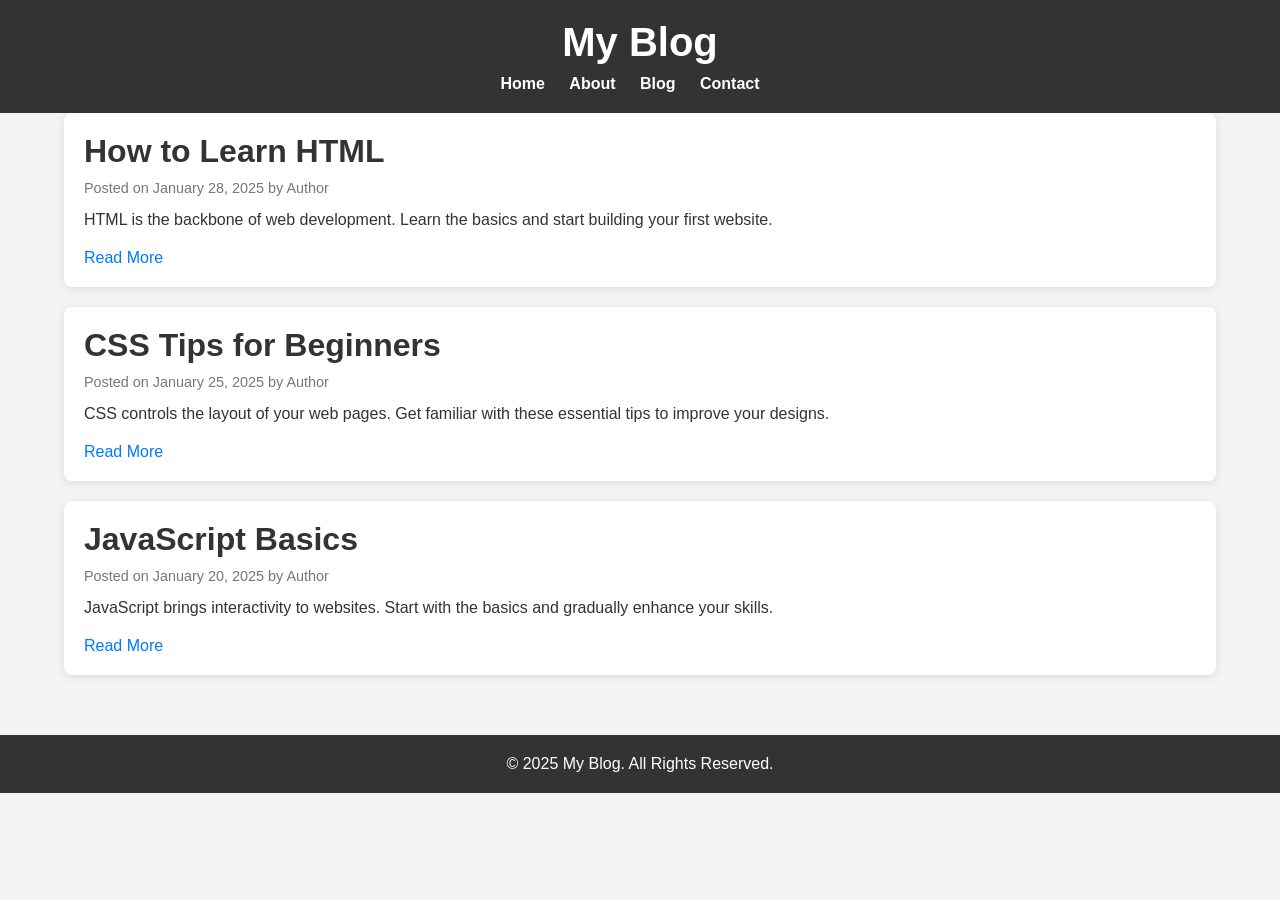
==== src/index.html @ 1313880c "creating pipleline and index.html and css files" ====
<!DOCTYPE html>
<html lang="en">
<head>
    <meta charset="UTF-8">
    <meta name="viewport" content="width=device-width, initial-scale=1.0">
    <title>My Blog</title>
    <link rel="stylesheet" href="../styles/style.css">
</head>
<body>

    <header>
        <div class="container">
            <h1>My Blog</h1>
            <nav>
                <ul>
                    <li><a href="#">Home</a></li>
                    <li><a href="#">About</a></li>
                    <li><a href="#">Blog</a></li>
                    <li><a href="#">Contact</a></li>
                </ul>
            </nav>
        </div>
    </header>

    <main class="container">
        <section class="blog-posts">
            <article class="post">
                <h2 class="post-title">How to Learn HTML</h2>
                <p class="post-meta">Posted on January 28, 2025 by Author</p>
                <p class="post-excerpt">HTML is the backbone of web development. Learn the basics and start building your first website.</p>
                <a href="#" class="read-more">Read More</a>
            </article>
            <article class="post">
                <h2 class="post-title">CSS Tips for Beginners</h2>
                <p class="post-meta">Posted on January 25, 2025 by Author</p>
                <p class="post-excerpt">CSS controls the layout of your web pages. Get familiar with these essential tips to improve your designs.</p>
                <a href="#" class="read-more">Read More</a>
            </article>
            <article class="post">
                <h2 class="post-title">JavaScript Basics</h2>
                <p class="post-meta">Posted on January 20, 2025 by Author</p>
                <p class="post-excerpt">JavaScript brings interactivity to websites. Start with the basics and gradually enhance your skills.</p>
                <a href="#" class="read-more">Read More</a>
            </article>
        </section>
    </main>

    <footer>
        <div class="container">
            <p>&copy; 2025 My Blog. All Rights Reserved.</p>
        </div>
    </footer>

</body>
</html>
---- styles/style.css ----
/* Reset some default styling */
* {
    margin: 0;
    padding: 0;
    box-sizing: border-box;
}

/* Body and general layout */
body {
    font-family: 'Arial', sans-serif;
    background-color: #f4f4f4;
    color: #333;
}

.container {
    width: 90%;
    margin: 0 auto;
}

/* Header */
header {
    background-color: #333;
    color: white;
    padding: 20px 0;
    text-align: center;
}

header h1 {
    font-size: 2.5rem;
    margin-bottom: 10px;
}

nav ul {
    list-style-type: none;
}

nav ul li {
    display: inline;
    margin-right: 20px;
}

nav ul li a {
    color: white;
    text-decoration: none;
    font-weight: bold;
}

nav ul li a:hover {
    text-decoration: underline;
}

/* Main Content */
main {
    margin-top: 20px;
}

.blog-posts {
    display: flex;
    flex-direction: column;
}

.post {
    background-color: white;
    padding: 20px;
    margin-bottom: 20px;
    border-radius: 8px;
    box-shadow: 0 2px 8px rgba(0, 0, 0, 0.1);
}

.post-title {
    font-size: 2rem;
    margin-bottom: 10px;
}

.post-meta {
    font-size: 0.9rem;
    color: #777;
    margin-bottom: 15px;
}

.post-excerpt {
    font-size: 1rem;
    margin-bottom: 20px;
}

.read-more {
    color: #007BFF;
    text-decoration: none;
}

.read-more:hover {
    text-decoration: underline;
}

/* Footer */
footer {
    background-color: #333;
    color: white;
    text-align: center;
    padding: 20px 0;
    margin-top: 40px;
}
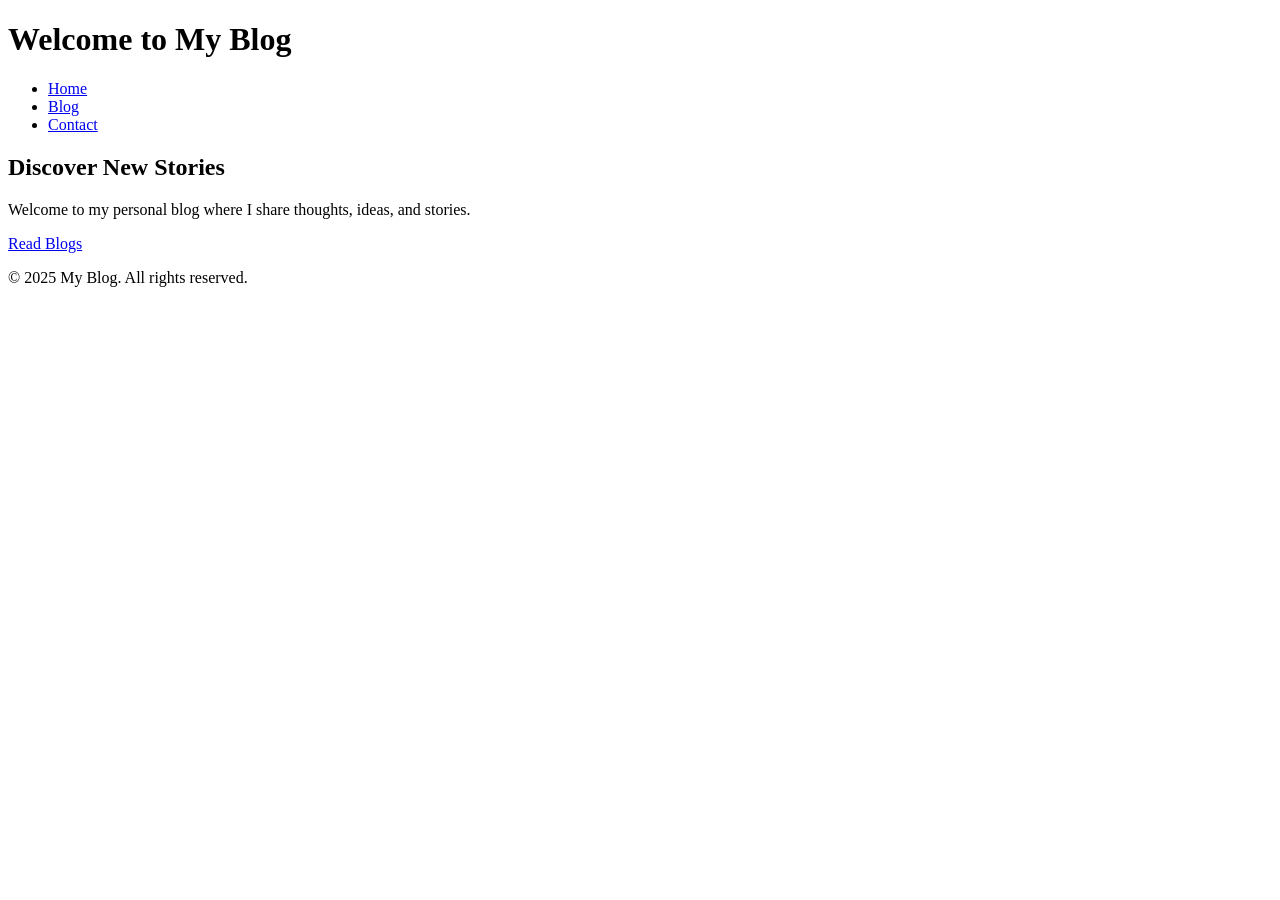
==== commit 0ceb5a07: "index data modified" ====
--- a/src/index.html
+++ b/src/index.html
@@ -3,53 +3,29 @@
 <head>
     <meta charset="UTF-8">
     <meta name="viewport" content="width=device-width, initial-scale=1.0">
-    <title>My Blog</title>
-    <link rel="stylesheet" href="../styles/style.css">
+    <title>Home | My Blog</title>
+    <link rel="stylesheet" href="styles.css">
 </head>
 <body>
-
     <header>
-        <div class="container">
-            <h1>My Blog</h1>
-            <nav>
-                <ul>
-                    <li><a href="#">Home</a></li>
-                    <li><a href="#">About</a></li>
-                    <li><a href="#">Blog</a></li>
-                    <li><a href="#">Contact</a></li>
-                </ul>
-            </nav>
-        </div>
+        <h1>Welcome to My Blog</h1>
+        <nav>
+            <ul>
+                <li><a href="home.html">Home</a></li>
+                <li><a href="blog.html">Blog</a></li>
+                <li><a href="contact.html">Contact</a></li>
+            </ul>
+        </nav>
     </header>
 
-    <main class="container">
-        <section class="blog-posts">
-            <article class="post">
-                <h2 class="post-title">How to Learn HTML</h2>
-                <p class="post-meta">Posted on January 28, 2025 by Author</p>
-                <p class="post-excerpt">HTML is the backbone of web development. Learn the basics and start building your first website.</p>
-                <a href="#" class="read-more">Read More</a>
-            </article>
-            <article class="post">
-                <h2 class="post-title">CSS Tips for Beginners</h2>
-                <p class="post-meta">Posted on January 25, 2025 by Author</p>
-                <p class="post-excerpt">CSS controls the layout of your web pages. Get familiar with these essential tips to improve your designs.</p>
-                <a href="#" class="read-more">Read More</a>
-            </article>
-            <article class="post">
-                <h2 class="post-title">JavaScript Basics</h2>
-                <p class="post-meta">Posted on January 20, 2025 by Author</p>
-                <p class="post-excerpt">JavaScript brings interactivity to websites. Start with the basics and gradually enhance your skills.</p>
-                <a href="#" class="read-more">Read More</a>
-            </article>
-        </section>
+    <main>
+        <h2>Discover New Stories</h2>
+        <p>Welcome to my personal blog where I share thoughts, ideas, and stories.</p>
+        <a href="blog.html" class="btn">Read Blogs</a>
     </main>
 
     <footer>
-        <div class="container">
-            <p>&copy; 2025 My Blog. All Rights Reserved.</p>
-        </div>
+        <p>&copy; 2025 My Blog. All rights reserved.</p>
     </footer>
-
 </body>
 </html>
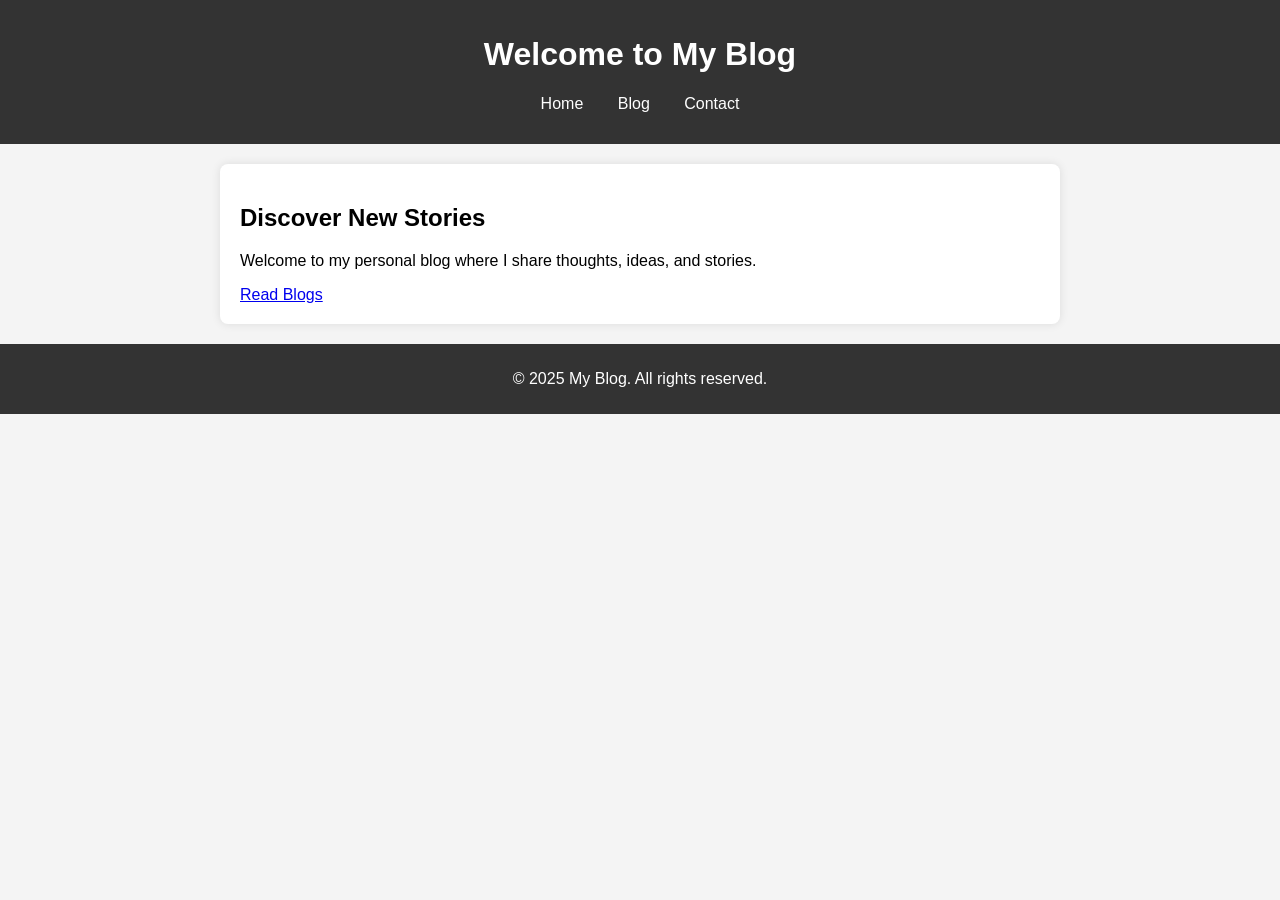
==== commit 82107ed7: "reslove error" ====
--- a/src/index.html
+++ b/src/index.html
@@ -4,7 +4,7 @@
     <meta charset="UTF-8">
     <meta name="viewport" content="width=device-width, initial-scale=1.0">
     <title>Home | My Blog</title>
-    <link rel="stylesheet" href="styles.css">
+    <link rel="stylesheet" href="../styles/style.css">
 </head>
 <body>
     <header>
--- a/styles/style.css
+++ b/styles/style.css
@@ -0,0 +1,96 @@
+/* General Styles */
+body {
+    font-family: Arial, sans-serif;
+    margin: 0;
+    padding: 0;
+    background-color: #f4f4f4;
+}
+
+/* Header */
+header {
+    background: #333;
+    color: white;
+    padding: 15px 0;
+    text-align: center;
+}
+
+nav ul {
+    list-style: none;
+    padding: 0;
+}
+
+nav ul li {
+    display: inline;
+    margin: 0 15px;
+}
+
+nav ul li a {
+    color: white;
+    text-decoration: none;
+}
+
+/* Main Content */
+main {
+    max-width: 800px;
+    margin: 20px auto;
+    background: white;
+    padding: 20px;
+    border-radius: 8px;
+    box-shadow: 0 0 10px rgba(0, 0, 0, 0.1);
+}
+
+/* Blog Articles */
+article {
+    border-bottom: 1px solid #ddd;
+    padding: 20px 0;
+}
+
+article:last-child {
+    border-bottom: none;
+}
+
+article a {
+    color: #007BFF;
+    text-decoration: none;
+    font-weight: bold;
+}
+
+/* Contact Form */
+form {
+    display: flex;
+    flex-direction: column;
+}
+
+form label {
+    margin: 10px 0 5px;
+}
+
+form input, form textarea {
+    width: 100%;
+    padding: 8px;
+    margin-bottom: 10px;
+    border: 1px solid #ccc;
+    border-radius: 4px;
+}
+
+button {
+    background: #007BFF;
+    color: white;
+    padding: 10px;
+    border: none;
+    border-radius: 4px;
+    cursor: pointer;
+}
+
+button:hover {
+    background: #0056b3;
+}
+
+/* Footer */
+footer {
+    text-align: center;
+    padding: 10px;
+    background: #333;
+    color: white;
+    margin-top: 20px;
+}
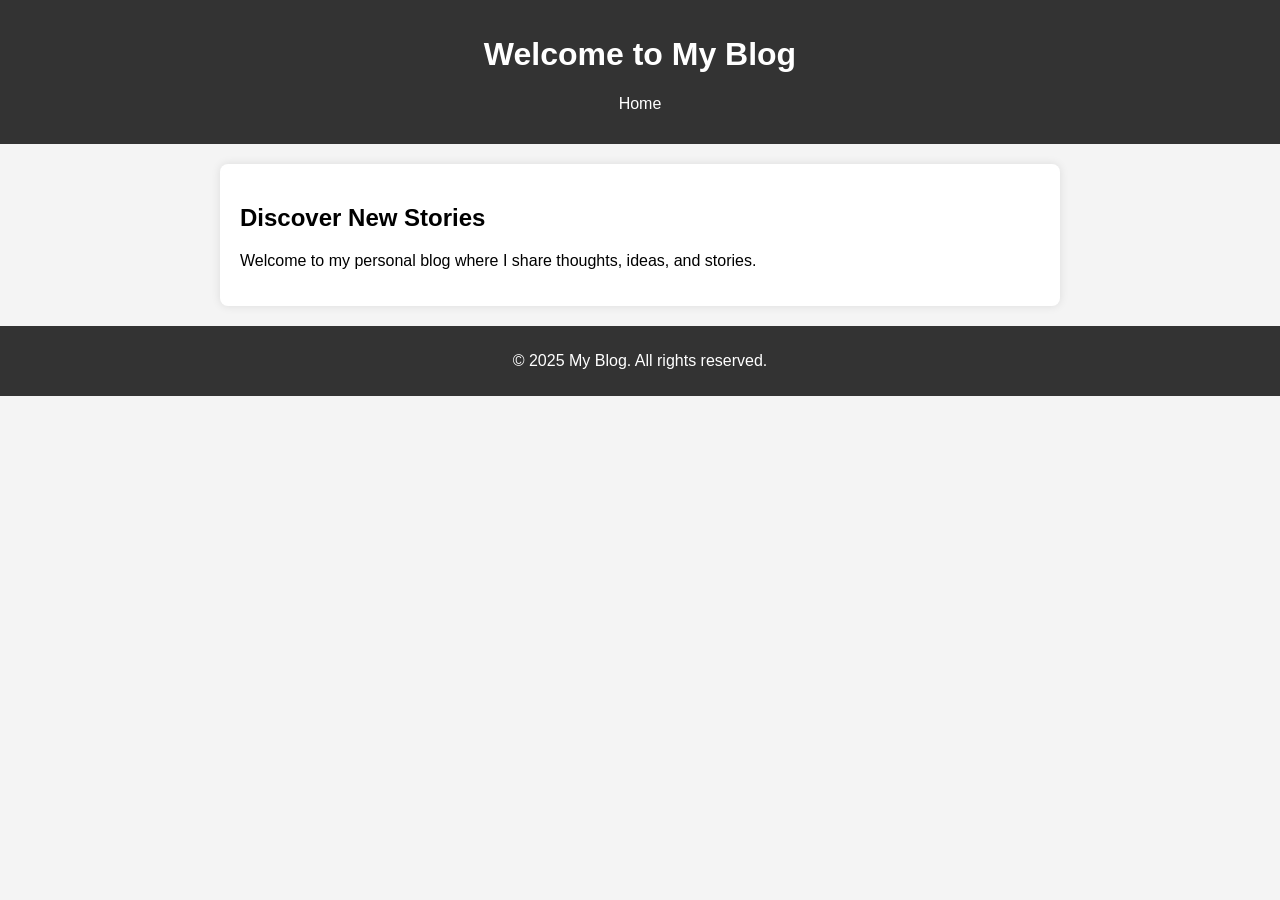
==== commit c43edb6f: "lint comment" ====
--- a/src/index.html
+++ b/src/index.html
@@ -12,8 +12,9 @@
         <nav>
             <ul>
                 <li><a href="home.html">Home</a></li>
-                <li><a href="blog.html">Blog</a></li>
-                <li><a href="contact.html">Contact</a></li>
+
+                <!-- <li><a href="blog.html">Blog</a></li>
+                <li><a href="contact.html">Contact</a></li> -->
             </ul>
         </nav>
     </header>
@@ -21,7 +22,7 @@
     <main>
         <h2>Discover New Stories</h2>
         <p>Welcome to my personal blog where I share thoughts, ideas, and stories.</p>
-        <a href="blog.html" class="btn">Read Blogs</a>
+        <!-- <a href="blog.html" class="btn">Read Blogs</a> -->
     </main>
 
     <footer>
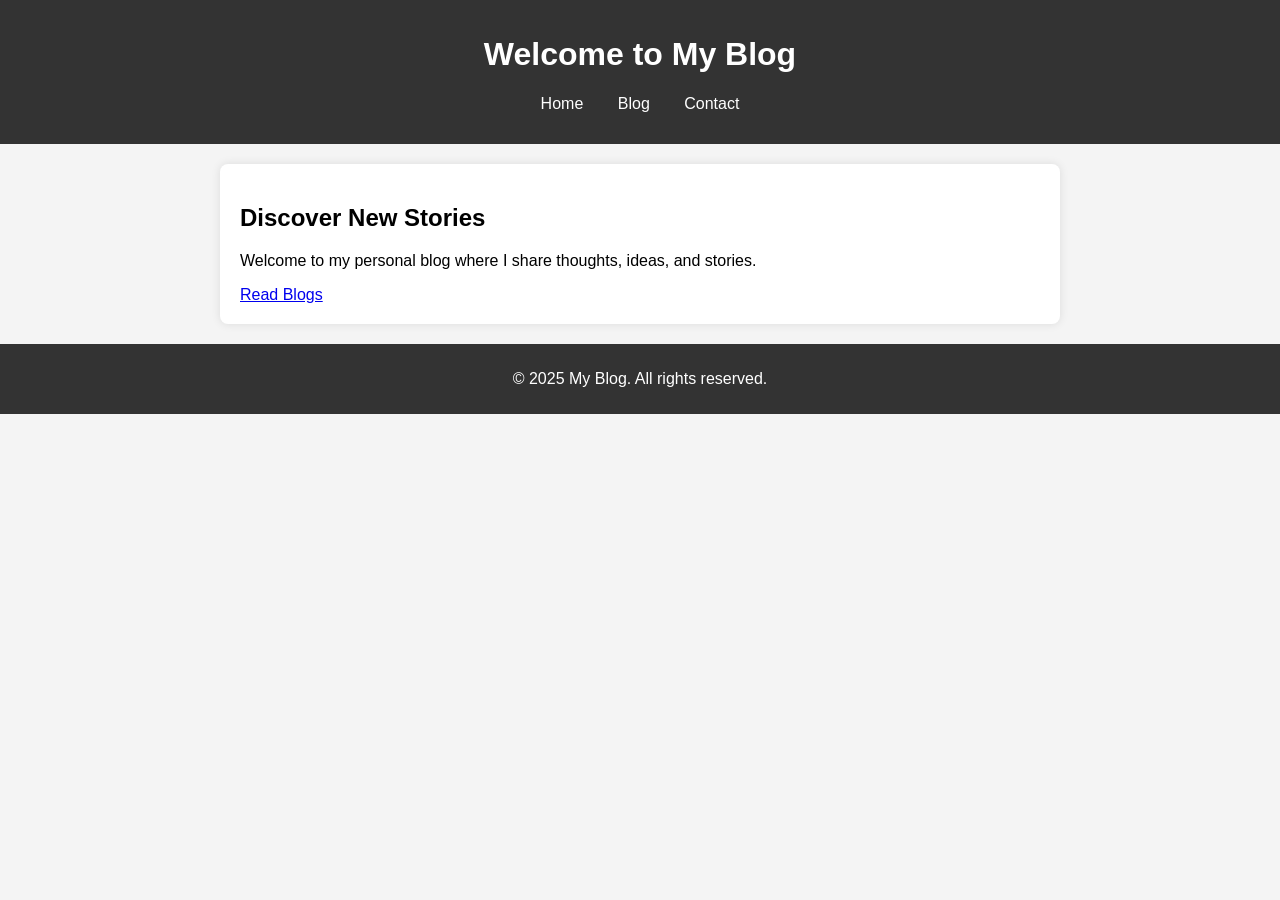
==== commit 3aa2424e: "Update index.html" ====
--- a/src/index.html
+++ b/src/index.html
@@ -11,10 +11,10 @@
         <h1>Welcome to My Blog</h1>
         <nav>
             <ul>
-                <li><a href="home.html">Home</a></li>
+                <li><a href="index.html">Home</a></li>
 
-                <!-- <li><a href="blog.html">Blog</a></li>
-                <li><a href="contact.html">Contact</a></li> -->
+                <li><a href="blog.html">Blog</a></li>
+                <li><a href="contact.html">Contact</a></li>
             </ul>
         </nav>
     </header>
@@ -22,7 +22,7 @@
     <main>
         <h2>Discover New Stories</h2>
         <p>Welcome to my personal blog where I share thoughts, ideas, and stories.</p>
-        <!-- <a href="blog.html" class="btn">Read Blogs</a> -->
+        <a href="blog.html" class="btn">Read Blogs</a>
     </main>
 
     <footer>
